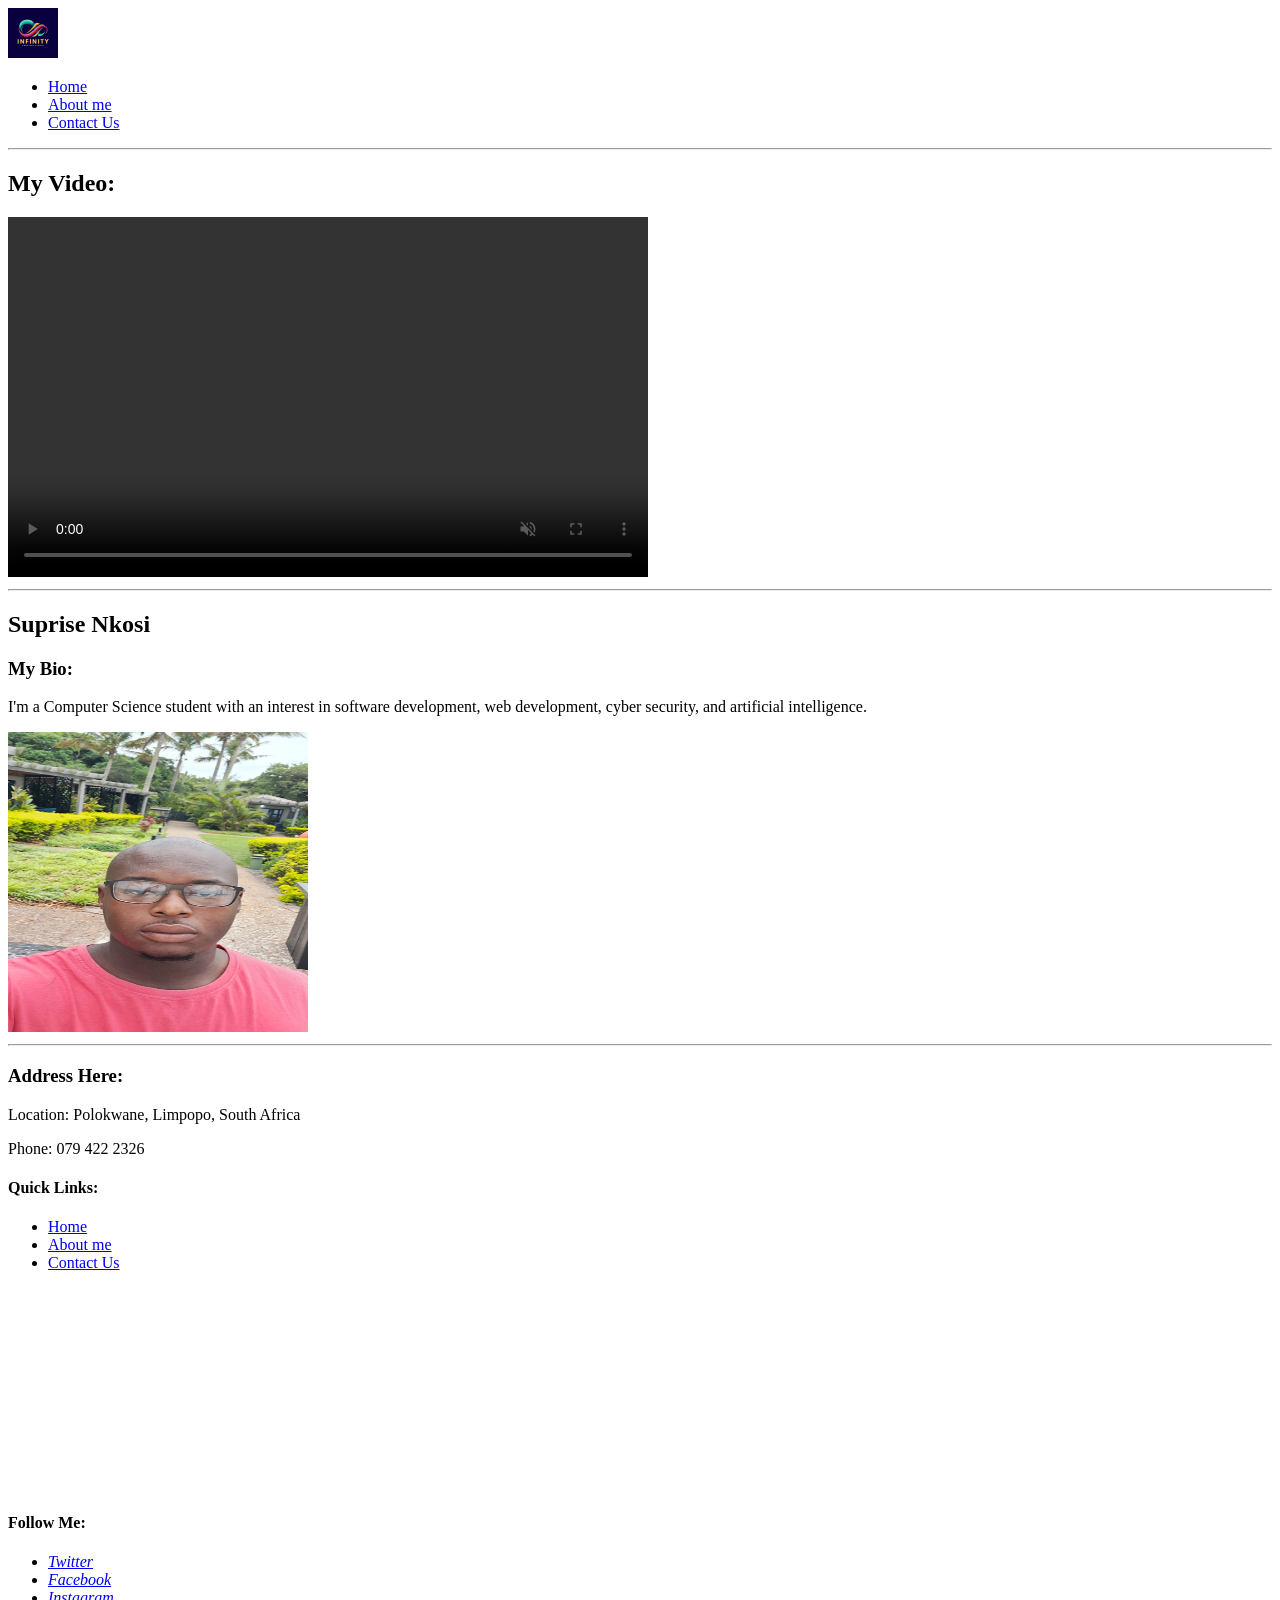
==== index.html @ 2cef88d9 "Initial upload" ====
<!DOCTYPE html>
<html lang="en">
<head>
    <meta charset="UTF-8">
    <meta name="viewport" content="width=device-width, initial-scale=1.0">
    <title>My Portfolio</title>
    <link rel="stylesheet" href="style.css">
</head>
<body>
    <header>
        <div class="logo">
            <img width="50" height="50" src="Infinity.jpeg" alt="Profile Picture">
        </div>
        <nav>
            <ul>
                <li><a href="index.html">Home</a></li>
                <li><a href="about.html">About me</a></li>
                <li><a href="contact.html">Contact Us</a></li>
            </ul>
        </nav>
    </header>

    <hr>

    <h2>My Video:</h2>

    <section class="terminator">
        <video width="640" height="360" controls autoplay muted loop>">
            <source src="Terminator.mp4" type="video/mp4">
            Your browser does not support the video tag.
        </video>
    </section>

    <hr>
    
    <section class="introduction">
        <div class="intro">
            <h2>Suprise Nkosi</h2>
            <h3>My Bio: </h3>
            <p>I'm a Computer Science student with an interest 
                in software development, web development, 
                cyber security, and artificial intelligence.
            </p>
        </div>
        <div class="image">
            <img width="300" height="300" src="me.jpeg" alt="Profile Picture">    
        </div>
    </section>

    <hr>

    <footer>
        <div>
            <h3>Address Here: </h3>
            <p>
                Location: Polokwane, Limpopo, South Africa
            </p>
            <p>
                Phone: 079 422 2326
            </p>
        </div>
        <div class="guick-links">
            <h4>Quick Links: </h4>
            <ul>
                <li><a href="index.html">Home</a></li>
                <li><a href="about.html">About me</a></li>
                <li><a href="contact.html">Contact Us</a></li>
            </ul>
        </div>
        <aside>
            <div class="map-box">
                <iframe
                    src="https://www.google.com/maps/embed?pb=!1m18!1m12!1m3!1d28703.23877174959!2d28.188056!3d-25.746111"
                    width="300"
                    height="200"
                    style="border:0"
                    loading="lazy"
                    frameborder="0">
                </iframe>
            </div>
        </aside>
    </footer>

    <div class="socials">
        <h4>Follow Me: </h4>
        <ul>
            <li><a href="https://twitter.com" target="_blank"><i class="fab fa-twitter">Twitter</i></a>
            <li><a href="https://facebook.com" target="_blank"><i class="fab fa-facebook-f">Facebook</i></a>
            <li><a href="https://instagram.com" target="_blank"><i class="fab fa-instagram">Instagram</i></a>
        </ul>
    </div>
</body>
</html>
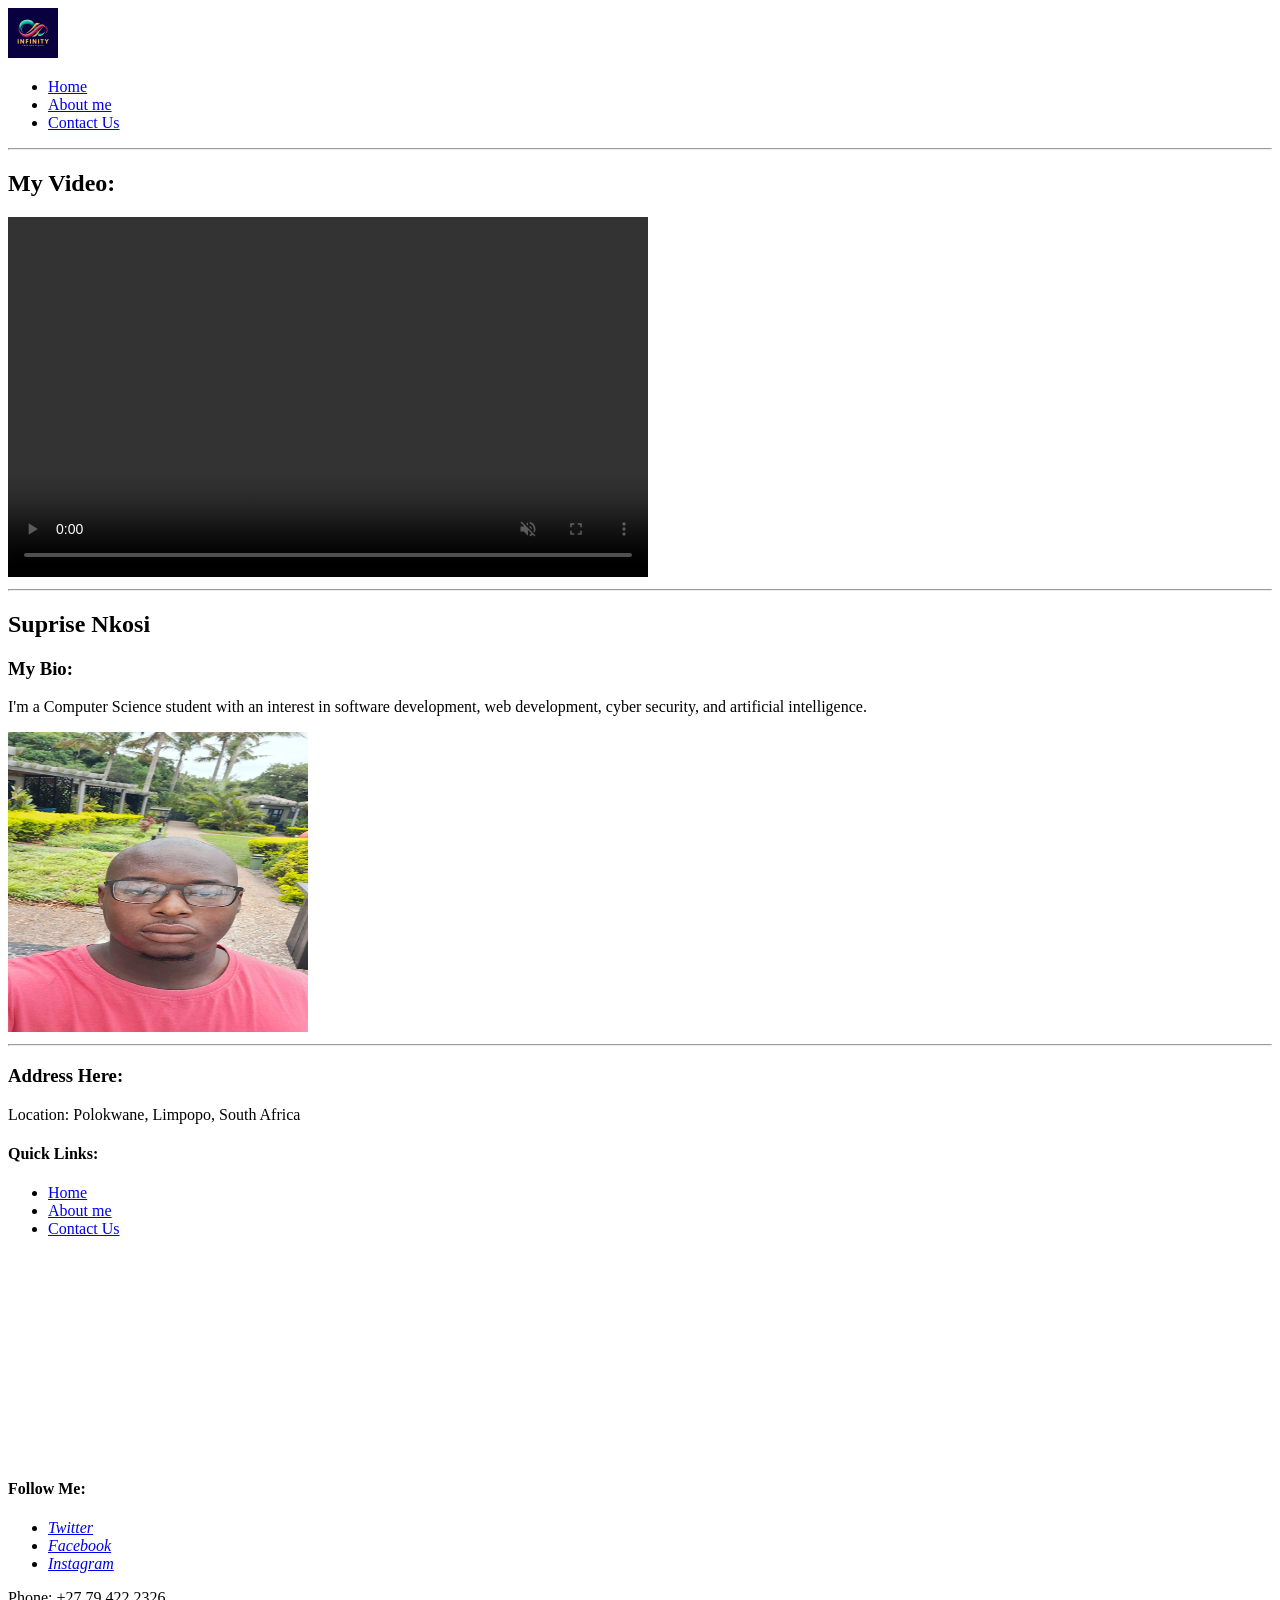
==== commit 17b96b0b: "udated code" ====
--- a/index.html
+++ b/index.html
@@ -55,9 +55,6 @@
             <p>
                 Location: Polokwane, Limpopo, South Africa
             </p>
-            <p>
-                Phone: 079 422 2326
-            </p>
         </div>
         <div class="guick-links">
             <h4>Quick Links: </h4>
@@ -79,15 +76,17 @@
                 </iframe>
             </div>
         </aside>
+        <div class="socials">
+        <h4>Follow Me: </h4>
+            <ul>
+                <li><a href="https://twitter.com" target="_blank"><i class="fab fa-twitter">Twitter</i></a>
+                <li><a href="https://www.facebook.com/share/14d8BEJK4iV/" target="_blank"><i class="fab fa-facebook-f">Facebook</i></a>
+                <li><a href="https://www.instagram.com/sbusiso8690/?hl=en" target="_blank"><i class="fab fa-instagram">Instagram</i></a>
+            </ul>
+        </div>
+        <p>
+            Phone: +27 79 422 2326
+        </p>
     </footer>
-
-    <div class="socials">
-        <h4>Follow Me: </h4>
-        <ul>
-            <li><a href="https://twitter.com" target="_blank"><i class="fab fa-twitter">Twitter</i></a>
-            <li><a href="https://facebook.com" target="_blank"><i class="fab fa-facebook-f">Facebook</i></a>
-            <li><a href="https://instagram.com" target="_blank"><i class="fab fa-instagram">Instagram</i></a>
-        </ul>
-    </div>
 </body>
 </html>
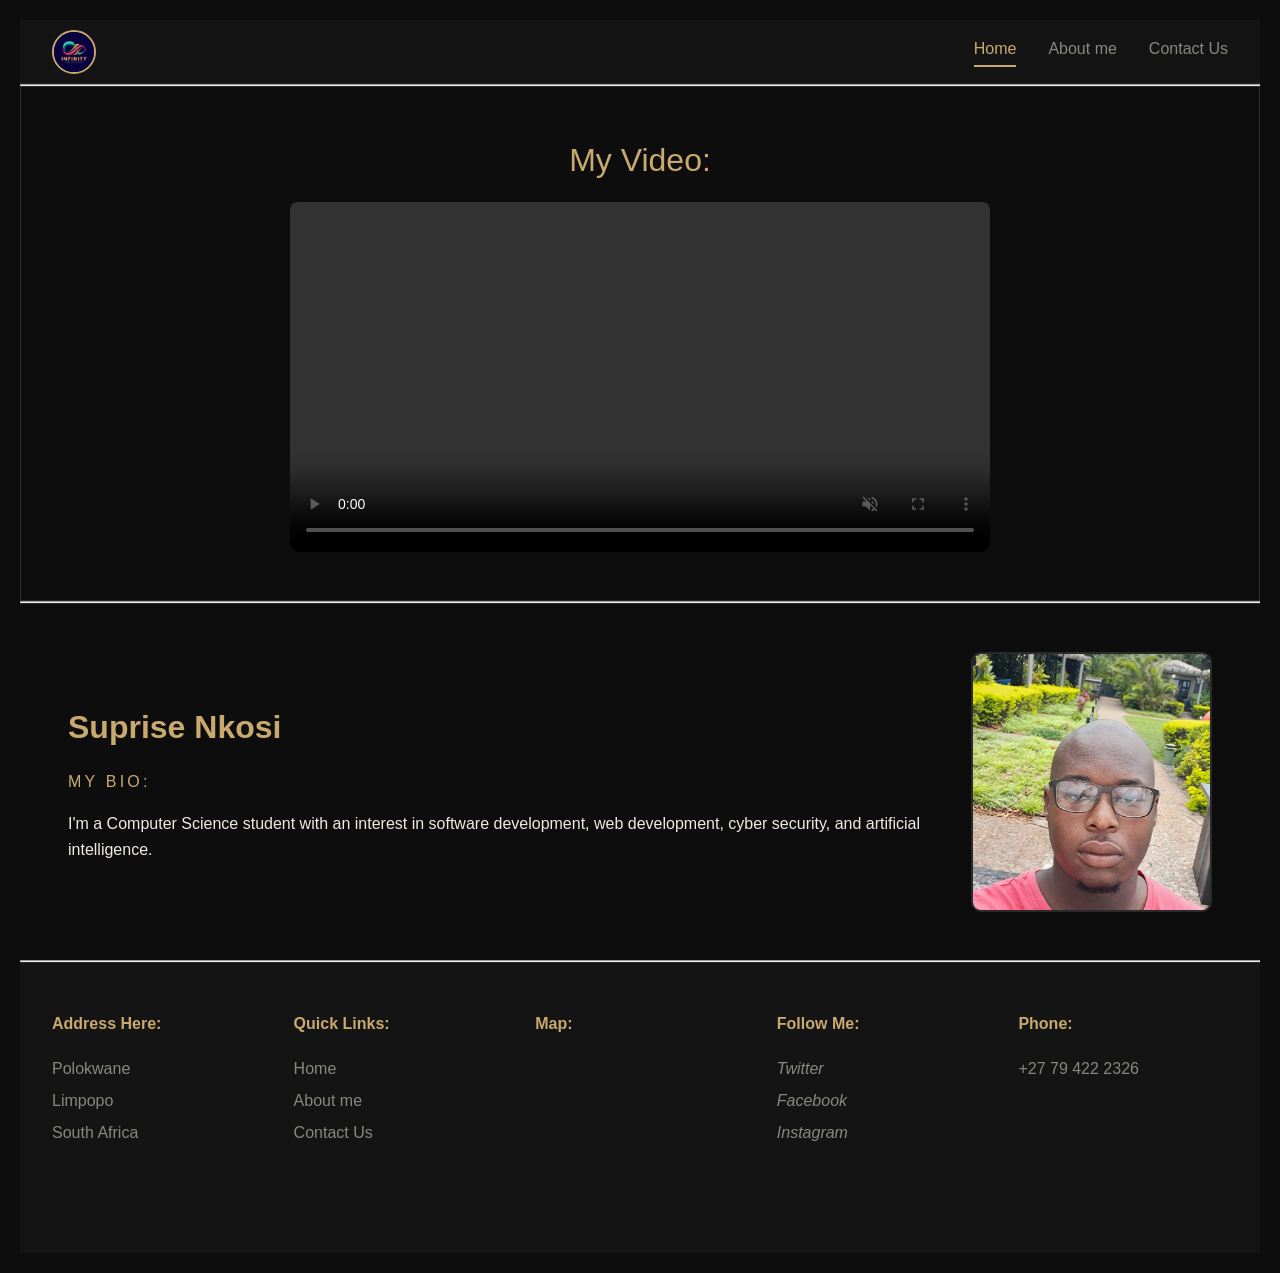
==== commit 1a4268ef: "update with css" ====
--- a/index.html
+++ b/index.html
@@ -13,19 +13,20 @@
         </div>
         <nav>
             <ul>
-                <li><a href="index.html">Home</a></li>
-                <li><a href="about.html">About me</a></li>
-                <li><a href="contact.html">Contact Us</a></li>
+                <a href="index.html" class="active">Home</a>
+                <a href="about.html">About me</a>
+                <a href="contact.html">Contact Us</a>
             </ul>
         </nav>
     </header>
 
     <hr>
 
-    <h2>My Video:</h2>
+    <section class="terminator">
 
-    <section class="terminator">
-        <video width="640" height="360" controls autoplay muted loop>">
+        <h2>My Video:</h2>
+
+        <video width="640" height="360" controls muted loop>">
             <source src="Terminator.mp4" type="video/mp4">
             Your browser does not support the video tag.
         </video>
@@ -52,22 +53,29 @@
     <footer>
         <div>
             <h3>Address Here: </h3>
+             <p>
+                Polokwane
+            </p>
             <p>
-                Location: Polokwane, Limpopo, South Africa
+                Limpopo
+            </p>
+            <p>
+                South Africa
             </p>
         </div>
         <div class="guick-links">
             <h4>Quick Links: </h4>
             <ul>
-                <li><a href="index.html">Home</a></li>
+                <li><a href="index.html" class="active">Home</a></li>
                 <li><a href="about.html">About me</a></li>
                 <li><a href="contact.html">Contact Us</a></li>
             </ul>
         </div>
         <aside>
             <div class="map-box">
+                <h4>Map: </h4>
                 <iframe
-                    src="https://www.google.com/maps/embed?pb=!1m18!1m12!1m3!1d28703.23877174959!2d28.188056!3d-25.746111"
+                    src="https://maps.google.com/maps?q=Polokwane,+Limpopo,+South+Africa&output=embed"
                     width="300"
                     height="200"
                     style="border:0"
@@ -84,9 +92,12 @@
                 <li><a href="https://www.instagram.com/sbusiso8690/?hl=en" target="_blank"><i class="fab fa-instagram">Instagram</i></a>
             </ul>
         </div>
-        <p>
-            Phone: +27 79 422 2326
-        </p>
+        <div>
+            <h3>Phone: </h3>
+            <p>
+                +27 79 422 2326
+            </p>
+        </div>
     </footer>
 </body>
 </html>
--- a/style.css
+++ b/style.css
@@ -0,0 +1,408 @@
+/*CSS Variables*/
+:root {
+    --bg:       #0d0d0d;
+    --surface:  #141414;
+    --border:   #2a2a2a;
+    --accent:   #c8a96e;
+    --text:     #f0ece3;
+    --muted:    #888880;
+}
+
+
+* {/*Refresshing page*/
+    box-sizing: border-box;
+    margin: 0;
+    padding: 0;
+}
+
+html { /*smoth scrolling*/
+    scroll-behavior: smooth;
+}
+
+body {
+    background-color: var(--bg);
+    color: var(--text);
+    font-family: Georgia, sans-serif;
+    margin: 0;
+    padding: 20px;
+    line-height: 1.6;
+}
+
+img, video, iframe {
+    max-width: 100%;
+    height: auto;
+    display: block;
+}
+
+ul {
+    list-style: none;
+}
+
+a {
+    text-decoration: none;
+    color: inherit;
+}
+
+/*Header*/
+header {
+    background-color: var(--surface);
+    border-bottom: 1px solid var(--border);
+    padding: 0 2rem;
+    height: 64px;
+    display: flex;
+    align-items: center;
+    justify-content: space-between;
+    position: sticky;
+    top: 0;
+    z-index: 100;
+}
+
+/*logo*/
+.logo img {
+    width: 44px;
+    height: 44px;
+    border-radius: 50%;
+    border: 2px solid var(--accent);
+    object-fit: cover;
+}
+
+/*Navigation*/
+nav ul {
+    display: flex;
+    gap: 2rem;
+}
+
+nav a {
+    color: var(--muted);
+    font-size: 1rem;
+    padding-bottom: 4px;
+    border-bottom: 2px solid transparent;
+    transition: color 0.3s, border-color 0.3s;
+}
+
+nav a:hover, nav a.active {
+    color: var(--accent);
+    border-bottom-color: var(--accent);
+}
+
+/*Hamburger Menu(for smaller screens)*/
+.hamburger {
+    display: none;
+    flex-direction: column;
+    gap: 5px;
+    background: none;
+    border: none;
+    cursor: pointer;
+    padding: 4px;
+}
+
+.hamburger span {
+    display: block;
+    width: 25px;
+    height: 3px;
+    background: var(--text);
+    transition: transform 0.3s, opacity 0.3s;
+}
+
+.hamburger.open span:nth-child(1) { transform: translateY(8px) rotate(45deg); }
+.hamburger.open span:nth-child(2) { opacity: 0; }
+.hamburger.open span:nth-child(3) { transform: translateY(-8px) rotate(-45deg); }
+
+/* Video Section */
+.terminator {
+    padding: 3rem 2rem;
+    text-align: center;
+    border: 1px solid var(--border);
+}
+
+.section-label {
+    font-size: 1rem;
+    letter-spacing: 0.2rem;
+    text-transform: uppercase;
+    color: var(--accent);
+    margin-bottom: 1rem;
+}
+
+.terminator h2 {
+    font-size: 2rem;
+    font-weight: 500;
+    margin-bottom: 1rem;
+    color: var(--accent);
+}
+
+.terminator video {
+    width: 100%;
+    max-width: 700px;
+    margin: 0 auto;
+    border: px solid var(--border); 
+    border-radius: 8px;
+}
+
+/* Introduction Section */
+.introduction {
+    display: flex; 
+    align-items: center;
+    gap: 2rem;
+    padding: 3rem 3rem;
+    border-top: 1px solid var(--border);
+}
+
+.intro h2 {
+    font-size: 2rem;
+    margin-bottom: 1rem;
+    color: var(--accent);
+}
+
+.intro h3 {
+    font-size: 1rem;
+    font-weight: normal;
+    letter-spacing: 0.2rem;
+    text-transform: uppercase;
+    color: var(--accent);
+    margin-bottom: 1rem;
+}
+
+.image img {
+    width: 260px;
+    height: 260px;
+    object-fit: cover;
+    border-radius: 10px;
+    border: 2px solid var(--border);
+    transition: border-color 0.3s;
+}
+
+.image img:hover {
+    border-color: var(--accent);
+}
+
+/*Footer*/
+footer {
+    background: var(--surface);
+    gap: 2rem; 
+    padding: 3rem 2rem 0;
+    display: grid;
+    grid-template-columns: repeat(auto-fit, minmax(200px, 1fr));
+    border-top: 1px solid var(--border);
+}
+
+footer h3, footer h4{
+    font-size: 1rem;
+    margin-bottom: 1rem;
+    color: var(--accent);
+}
+
+.footer-grid {
+    display: grid;
+    grid-template-columns: repeat(auto-fit, minmax(160px, 1fr));
+    gap: 2rem;
+    padding-bottom: 2rem;
+}
+
+footer p, footer li {
+    color: var(--muted);
+    font-size: 1rem;
+    line-height: 2;
+}
+
+footer a {
+    color: var(--muted);
+    font-size: 1rem;
+    transition: color 0.3s;
+}
+
+footer a:hover {
+    color: var(--accent);
+}
+
+.map-box iframe {
+    width: 100%;
+    height: 200px;
+    border-radius: 8px;
+    border: 2px solid var(--border);
+}
+
+/*social buttons*/
+.social-btn {
+    display: inline-block;
+    padding: 4px 14px;
+    border: 1px solid var(--border);
+    border-radius: 5px;
+    color: var(--muted);
+    transition: color 0.3s, border-color 0.3s;
+    margin-bottom: 6px;
+    font-size: 1rem;
+}
+
+.social-btn:hover {
+    border-color: var(--accent);
+    color: var(--accent);
+}
+
+.footer-bottom {
+    text-align: center;
+    color: var(--muted);
+    font-size: 1rem;
+    padding: 1rem 0;
+    border-top: 1px solid var(--border);
+}
+
+/* MEDIA */
+/*Tablet*/
+@media (max-width: 640px) {
+    .introduction {
+        flex-direction: column;
+        text-align: center;
+    }
+
+    .image img {
+        width: 200px;
+        height: 200px;
+    }
+}
+
+/*Mobile*/
+@media (max-width: 650px) {
+    .hamburger {
+        display: flex;
+    }
+
+    nav ul {
+        display: none;
+        position: absolute;
+        top: 64px;
+        right: 0;
+        left: 0;
+        background: var(--surface);
+        border-bottom: 1px solid var(--border);
+        padding: 1rem 0; 
+    }
+
+    nav.open {
+        display: block;
+    }
+
+    nav ul {
+        flex-direction: column;
+        align-items: center;
+        gap: 0;
+    }
+
+    nav a {
+        display: block;
+        padding: 1rem 0;
+        width: 100%;
+        text-align: center;
+        border-bottom: none;
+    }
+
+    nav a:hover {
+        background: var(--bg);
+        color: var(--surface);
+    }
+
+    footer {
+        grid-template-columns: 1fr;
+    }
+}
+
+    @media (max-width: 400px) {
+        .footer-grid {
+            grid-template-columns: 1fr;
+        }
+    }
+
+    /*Other page styles*/
+    .page-content {
+        max-width: 800px;
+        margin: 0 auto;
+        padding: 3rem 2rem;
+        border-bottom: 1px solid var(--border);
+    }
+
+    .page-content h2{
+        font-size: 2rem;
+        margin-bottom: 1rem;
+        color: var(--accent);
+    }
+
+    .page-content p {
+        color: var(--muted);
+        font-size: 1rem;
+        line-height: 2;
+        margin-bottom: 1rem;
+    }
+
+    /*Contact box*/
+    .contact-box {
+        border: 1px solid var(--border);
+        border-radius: 8px;
+        padding: 1rem;
+        margin: 1.5rem 0 2rem;
+        display: flex;
+        flex-direction: column;
+        gap: 1rem;
+    }
+
+    .contact-item {
+        display: flex;
+        gap: 1rem;
+        font-size: 1rem;
+    }
+
+    .contact-label {
+        font-weight: bold;
+        color: var(--accent);
+        min-width: 80px;
+    }
+
+    /*Contact form*/
+    .contact-form {
+        display: flex;
+        flex-direction: column;
+        gap: 0.5rem;
+        max-width: 550px;
+    }
+
+    .form-group {
+        display: flex;
+        flex-direction: column;
+        gap: 0.5rem;
+    }
+
+    .form-group label {
+        color: var(--accent);
+        font-weight: bold;
+        color: var(--accent);
+    }
+
+    .form-group input, .form-group textarea {
+        padding: 0.5rem 0.5rem;
+        border: 1px solid var(--border);
+        border-radius: 6px;
+        background: var(--surface);
+        color: var(--text);
+        font-size: 1rem;
+        width: 100%;
+        transition: border-color 0.3s;
+    }
+
+    .form-group input:focus, 
+    .form-group textarea:focus {
+        border-color: var(--accent);
+        outline: none;
+    }
+
+    .form-group textarea {
+        resize: vertical;
+    }
+
+    button.btn {
+        padding: 0.75rem 1.5rem;
+        border: none;
+        border-radius: 6px;
+        background: var(--accent);
+        color: var(--text);
+        font-size: 1rem;
+        cursor: pointer;
+        transition: background-color 0.3s;
+    }
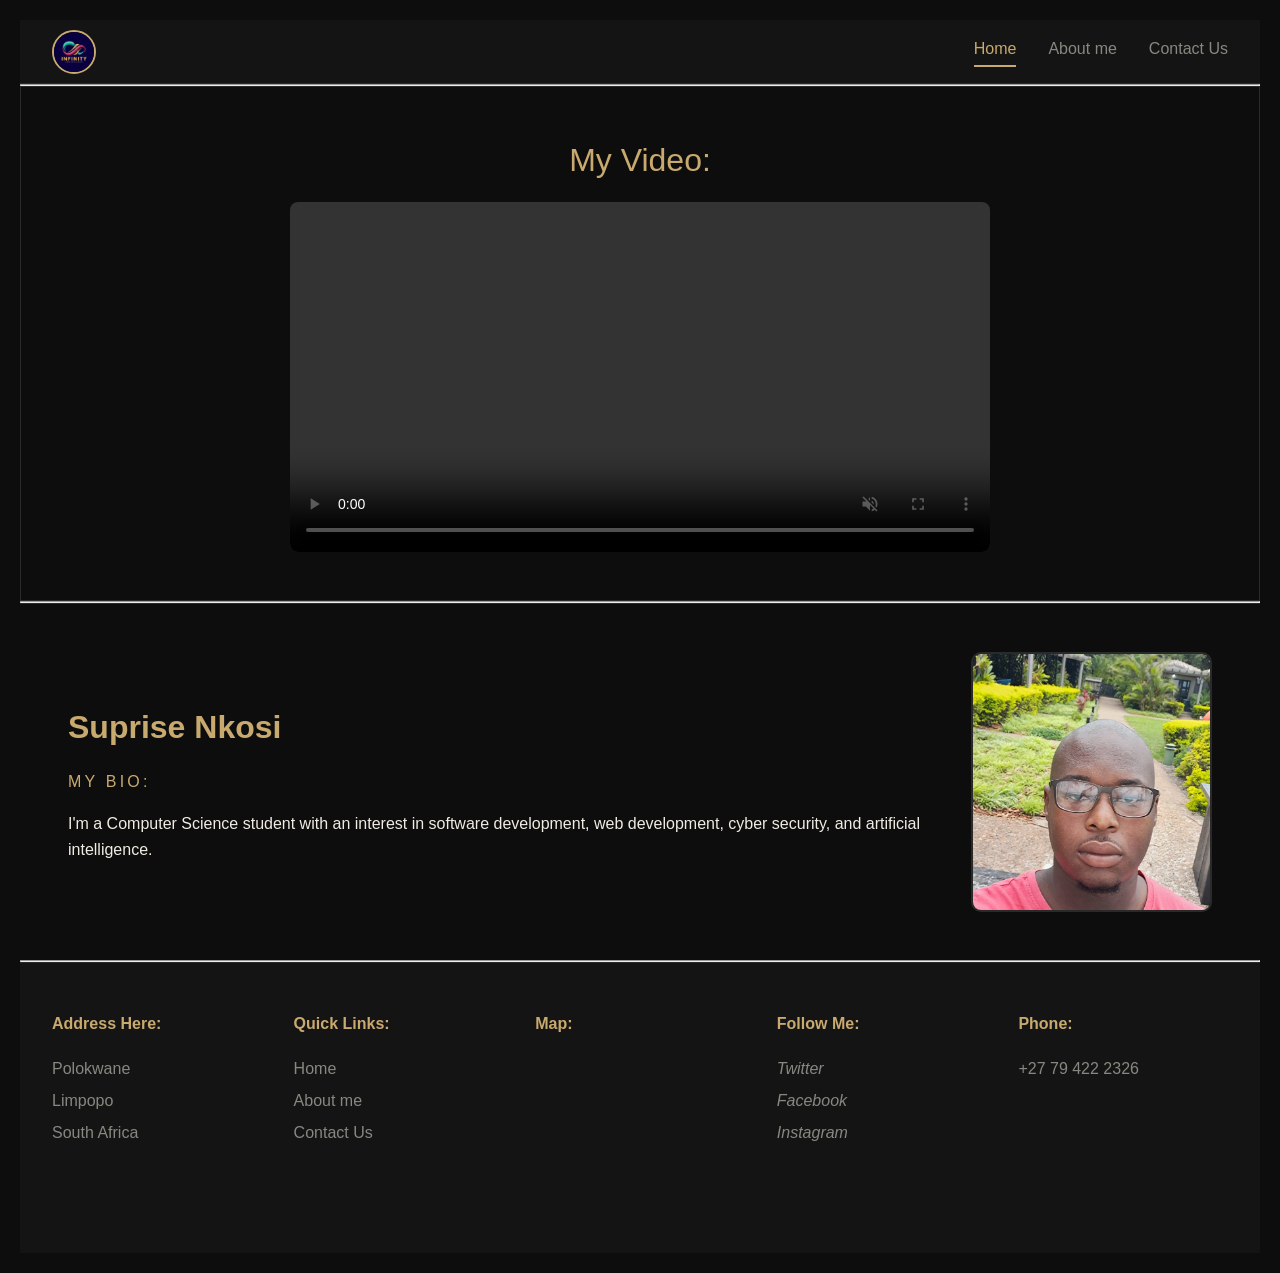
==== commit ad7b503c: "updated with css (2)" ====
--- a/index.html
+++ b/index.html
@@ -7,6 +7,9 @@
     <link rel="stylesheet" href="style.css">
 </head>
 <body>
+    <video class="bg-video" autoplay muted loop playsinline>
+        <source src="Terminator.mp4" type="video/mp4">
+    </video>
     <header>
         <div class="logo">
             <img width="50" height="50" src="Infinity.jpeg" alt="Profile Picture">
--- a/style.css
+++ b/style.css
@@ -405,4 +405,16 @@
         font-size: 1rem;
         cursor: pointer;
         transition: background-color 0.3s;
+    }
+
+    /* ===== BACKGROUND VIDEO ===== */
+    .bg-video {
+        position: fixed;
+        top: 0;
+        left: 0;
+        width: 100%;
+        height: 100%;
+        object-fit: cover;
+        z-index: -1;
+        opacity: 0.3;
     }
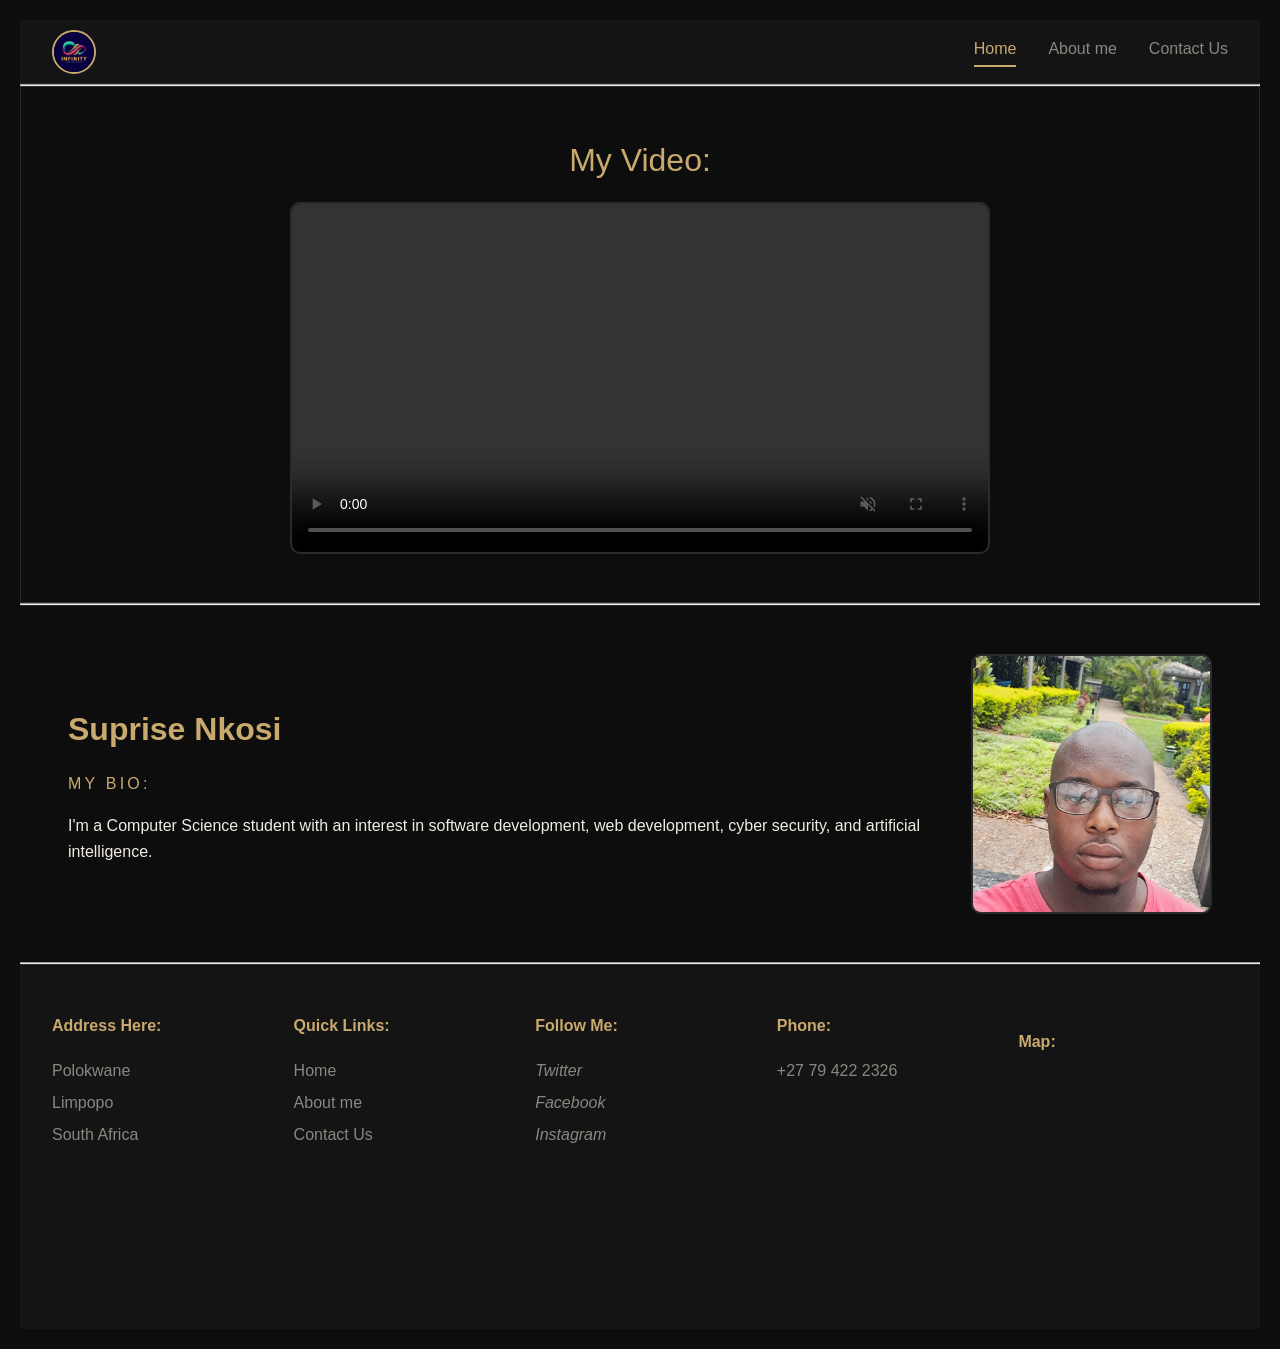
==== commit 4b9efe47: "Update reponsiveness and map location" ====
--- a/index.html
+++ b/index.html
@@ -74,19 +74,7 @@
                 <li><a href="contact.html">Contact Us</a></li>
             </ul>
         </div>
-        <aside>
-            <div class="map-box">
-                <h4>Map: </h4>
-                <iframe
-                    src="https://maps.google.com/maps?q=Polokwane,+Limpopo,+South+Africa&output=embed"
-                    width="300"
-                    height="200"
-                    style="border:0"
-                    loading="lazy"
-                    frameborder="0">
-                </iframe>
-            </div>
-        </aside>
+        
         <div class="socials">
         <h4>Follow Me: </h4>
             <ul>
@@ -101,6 +89,19 @@
                 +27 79 422 2326
             </p>
         </div>
+        <aside>
+            <div class="map-box">
+                <h4>Map: </h4>
+                <iframe
+                    src="https://maps.google.com/maps?q=Polokwane,+Limpopo,+South+Africa&output=embed"
+                    width="300"
+                    height="200"
+                    style="border:0"
+                    loading="lazy"
+                    frameborder="0">
+                </iframe>
+            </div>
+        </aside>
     </footer>
 </body>
 </html>
--- a/style.css
+++ b/style.css
@@ -134,8 +134,12 @@
     width: 100%;
     max-width: 700px;
     margin: 0 auto;
-    border: px solid var(--border); 
-    border-radius: 8px;
+    border: 2px solid var(--border); 
+    border-radius: 10px;
+}
+
+.terminator video:hover {
+    border-color: var(--accent);
 }
 
 /* Introduction Section */
@@ -212,6 +216,11 @@
 
 footer a:hover {
     color: var(--accent);
+}
+
+.map-box {
+    margin-top: 1rem;
+    height: 300px;
 }
 
 .map-box iframe {
@@ -407,7 +416,7 @@
         transition: background-color 0.3s;
     }
 
-    /* ===== BACKGROUND VIDEO ===== */
+    /*Background video*/
     .bg-video {
         position: fixed;
         top: 0;
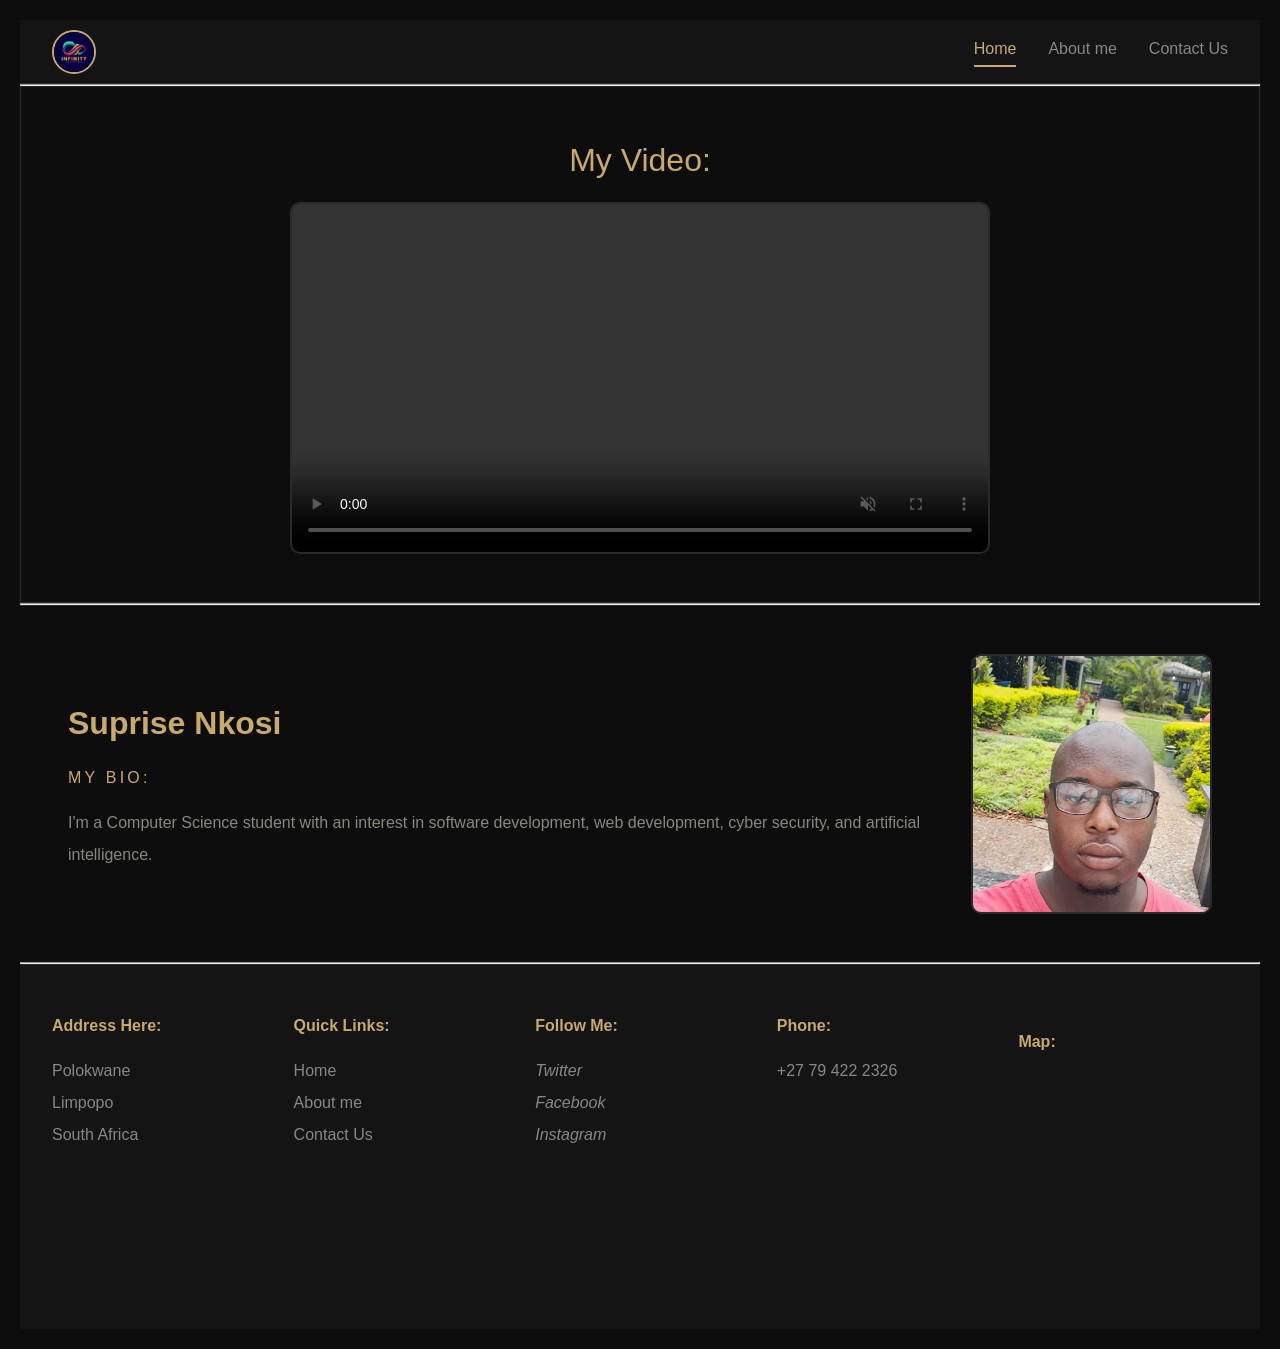
==== commit 29ead18a: "small changes" ====
--- a/index.html
+++ b/index.html
@@ -29,7 +29,7 @@
 
         <h2>My Video:</h2>
 
-        <video width="640" height="360" controls muted loop>">
+        <video width="640" height="360" controls muted loop>
             <source src="Terminator.mp4" type="video/mp4">
             Your browser does not support the video tag.
         </video>
@@ -78,9 +78,9 @@
         <div class="socials">
         <h4>Follow Me: </h4>
             <ul>
-                <li><a href="https://twitter.com" target="_blank"><i class="fab fa-twitter">Twitter</i></a>
-                <li><a href="https://www.facebook.com/share/14d8BEJK4iV/" target="_blank"><i class="fab fa-facebook-f">Facebook</i></a>
-                <li><a href="https://www.instagram.com/sbusiso8690/?hl=en" target="_blank"><i class="fab fa-instagram">Instagram</i></a>
+                <li><a href="https://twitter.com" target="_blank"><i class="fab fa-twitter">Twitter</i></a></li>
+                <li><a href="https://www.facebook.com/share/14d8BEJK4iV/" target="_blank"><i class="fab fa-facebook-f">Facebook</i></a></li>
+                <li><a href="https://www.instagram.com/sbusiso8690/?hl=en" target="_blank"><i class="fab fa-instagram">Instagram</i></a></li>
             </ul>
         </div>
         <div>
--- a/style.css
+++ b/style.css
@@ -9,7 +9,7 @@
 }
 
 
-* {/*Refresshing page*/
+* {/*Reset page*/
     box-sizing: border-box;
     margin: 0;
     padding: 0;
@@ -166,6 +166,12 @@
     margin-bottom: 1rem;
 }
 
+.intro p {
+    color: var(--muted);
+    font-size: 1rem;
+    line-height: 2;
+}
+
 .image img {
     width: 260px;
     height: 260px;
@@ -222,6 +228,7 @@
     margin-top: 1rem;
     height: 300px;
 }
+
 
 .map-box iframe {
     width: 100%;
@@ -286,8 +293,8 @@
         padding: 1rem 0; 
     }
 
-    nav.open {
-        display: block;
+    nav.open ul{
+        display: flex;
     }
 
     nav ul {
@@ -306,7 +313,7 @@
 
     nav a:hover {
         background: var(--bg);
-        color: var(--surface);
+        color: var(--accent);
     }
 
     footer {
@@ -414,6 +421,11 @@
         font-size: 1rem;
         cursor: pointer;
         transition: background-color 0.3s;
+    }
+
+    button.btn:hover {
+        background: var(--text);
+        color: var(--accent);
     }
 
     /*Background video*/
